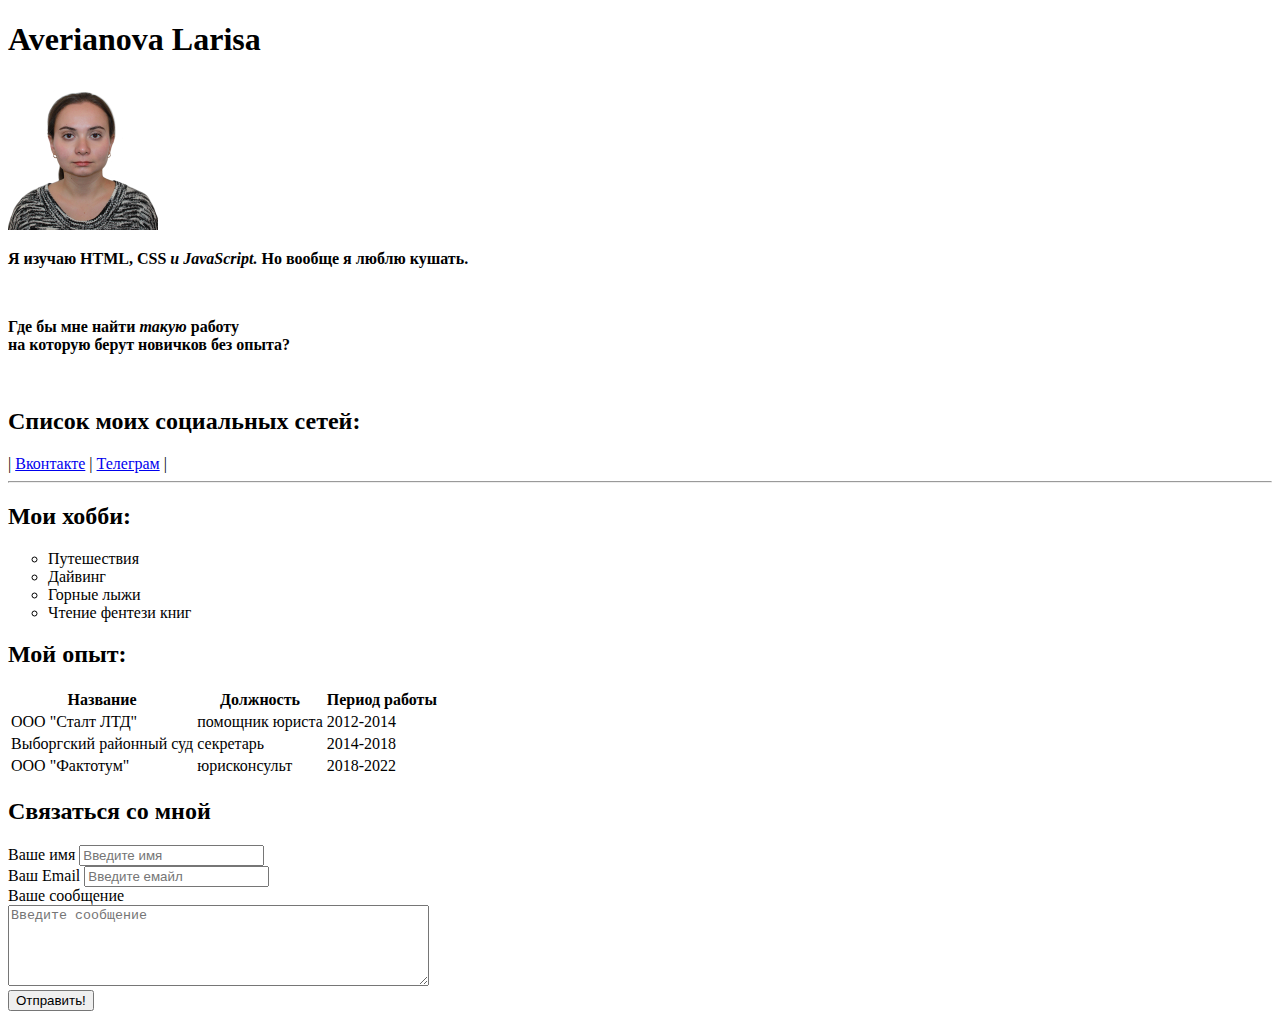
==== index.html @ 594193da "Rename 01_text to index" ====
<!DOCTYPE html>
<html lang="en">
<head>
    <meta charset="UTF-8">
    <meta http-equiv="X-UA-Compatible" content="IE=edge">
    <meta name="viewport" content="width=device-width, initial-scale=1.0">
    <title>Averianova cv</title>
    <meta description="Larisa, cv, resume">
    <meta keywords="Averiana Larisa's cv">
</head>
<body>

    <h1> Averianova Larisa</h1>
<img src="-2.jpg" width="150">

        <p><strong> Я изучаю HTML, CSS <em> и JavaScript. </em> 
            Но вообще я люблю кушать. </strong></p>

    <br>
    <p><strong> Где бы мне найти <em> такую </em> работу <br> 
        на которую берут новичков без опыта? </strong></p>
    <br>
    <h2> Список моих социальных сетей:</h2>
    |
    <a href="https://vk.com/id324208719" target="_blank">Вконтакте</a>
    |
    <a href="https://t.me/averianovalari" target="_blank">Телеграм</a>
    |
    <hr>

    <h2> Мои хобби: </h2>
    <ul type="circle">
        <li>Путешествия</li>
        <li>Дайвинг</li>
        <li>Горные лыжи</li>
        <li>Чтение фентези книг</li>
    </ul>

    <h2> Мой опыт: </h2>
    <table>
        <thead>
            <tr>
            <th>Название</th>
            <th>Должность</th>
            <th>Период работы</th>
        </thead>
        <tbody> 
        </tr>
        <tr>
            <td>ООО "Сталт ЛТД"</td>
            <td>помощник юриста</td>
            <td>2012-2014</td>
        </tr>
        <tr>
            <td>Выборгский районный суд</td>
            <td>секретарь</td>
            <td>2014-2018</td>
        </tr>
        <tr>
            <td>ООО "Фактотум"</td>
            <td>юрисконсульт</td>
            <td>2018-2022</td>
        </tr>

        </tbody>
    </table>
    <h2> Связаться со мной</h2>

    <form>
        <div>
            <label for="name">Ваше имя</label>
            <input type="text" id="name" placeholder="Введите имя">
        </div>

        </div>
            <label for="email">Ваш Еmail</label>
            <input type="email" id="email" placeholder="Введите емайл">
        </div>

        <div>
            <label for="message"> Ваше сообщение</label>
            <br>
            <textarea id="message" placeholder="Введите сообщение" cols="50" 
            rows="5"></textarea>
        </div>

        <button type="submit">Отправить!</button>

</body>
</html>
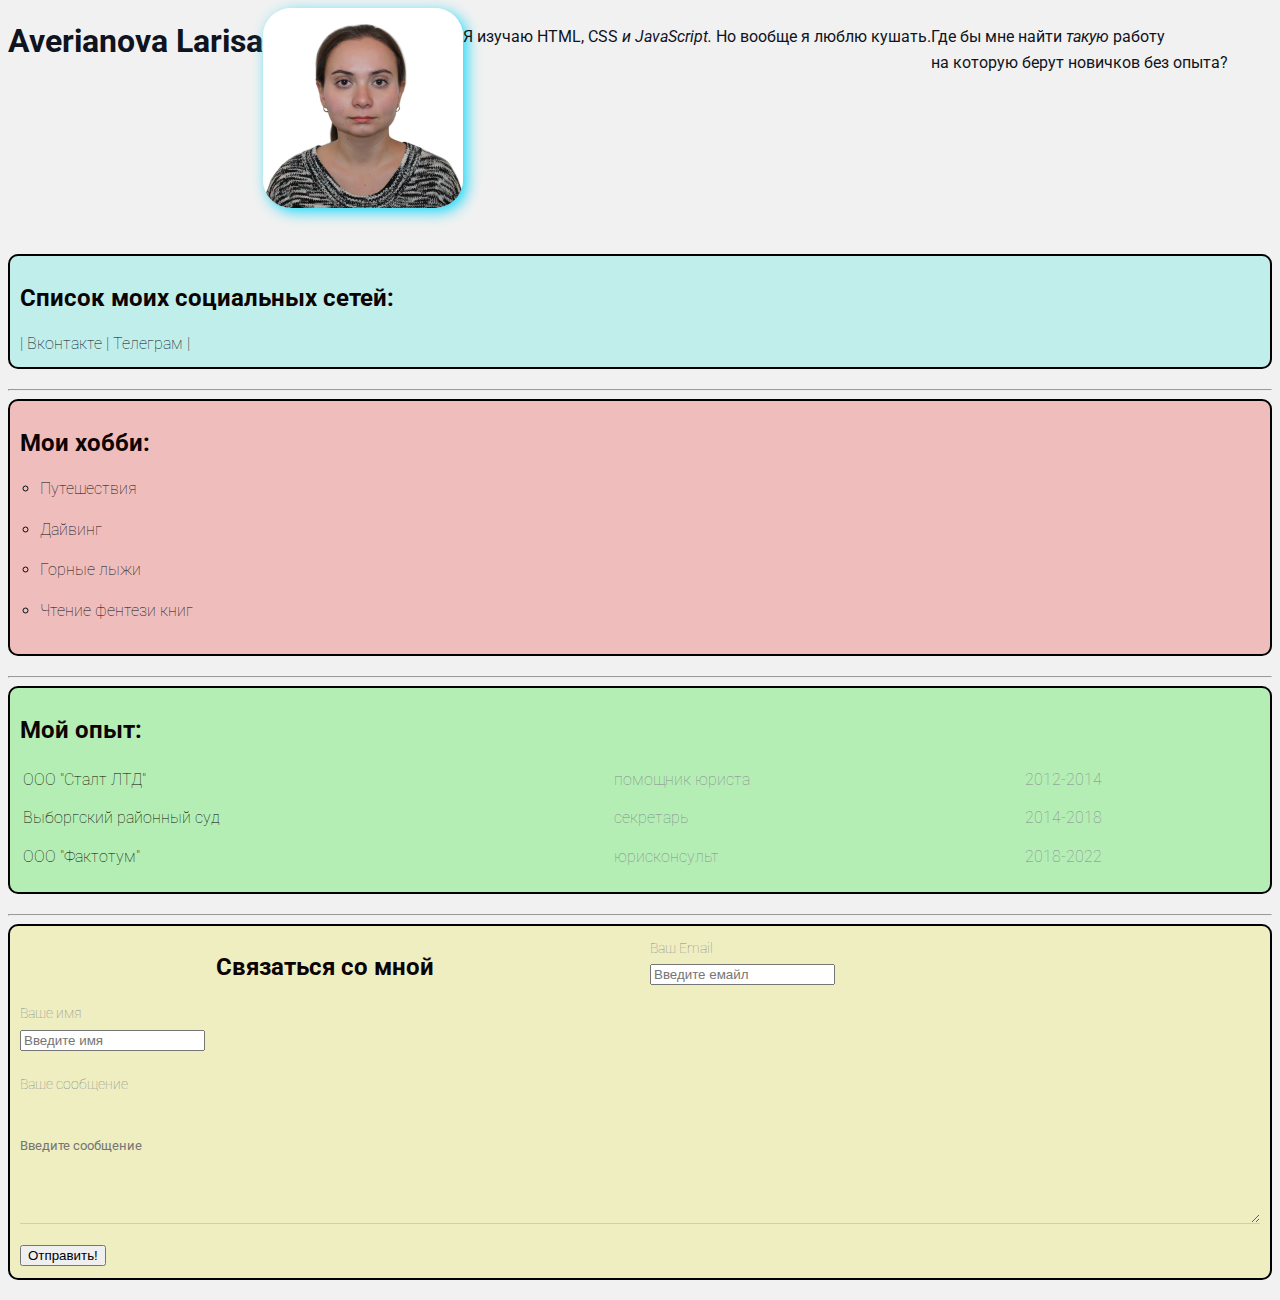
==== commit 2abc3a99: "add styles" ====
--- a/index.html
+++ b/index.html
@@ -1,5 +1,7 @@
 <!DOCTYPE html>
 <html lang="en">
+
+
 <head>
     <meta charset="UTF-8">
     <meta http-equiv="X-UA-Compatible" content="IE=edge">
@@ -7,84 +9,110 @@
     <title>Averianova cv</title>
     <meta description="Larisa, cv, resume">
     <meta keywords="Averiana Larisa's cv">
+    <link rel="stylesheet" href="styles.css">
 </head>
+
 <body>
+    <div class="container">
+        <div class="info">
+            <h1> Averianova Larisa</h1>
+            <img src="-2.jpg" alt="Лариса Аверьянова" class="avatar">
 
-    <h1> Averianova Larisa</h1>
-<img src="-2.jpg" width="150">
+            <p><strong> Я изучаю HTML, CSS <em> и JavaScript. </em>
+                    Но вообще я люблю кушать. </strong></p>
 
-        <p><strong> Я изучаю HTML, CSS <em> и JavaScript. </em> 
-            Но вообще я люблю кушать. </strong></p>
-
-    <br>
-    <p><strong> Где бы мне найти <em> такую </em> работу <br> 
-        на которую берут новичков без опыта? </strong></p>
-    <br>
-    <h2> Список моих социальных сетей:</h2>
-    |
-    <a href="https://vk.com/id324208719" target="_blank">Вконтакте</a>
-    |
-    <a href="https://t.me/averianovalari" target="_blank">Телеграм</a>
-    |
-    <hr>
-
-    <h2> Мои хобби: </h2>
-    <ul type="circle">
-        <li>Путешествия</li>
-        <li>Дайвинг</li>
-        <li>Горные лыжи</li>
-        <li>Чтение фентези книг</li>
-    </ul>
-
-    <h2> Мой опыт: </h2>
-    <table>
-        <thead>
-            <tr>
-            <th>Название</th>
-            <th>Должность</th>
-            <th>Период работы</th>
-        </thead>
-        <tbody> 
-        </tr>
-        <tr>
-            <td>ООО "Сталт ЛТД"</td>
-            <td>помощник юриста</td>
-            <td>2012-2014</td>
-        </tr>
-        <tr>
-            <td>Выборгский районный суд</td>
-            <td>секретарь</td>
-            <td>2014-2018</td>
-        </tr>
-        <tr>
-            <td>ООО "Фактотум"</td>
-            <td>юрисконсульт</td>
-            <td>2018-2022</td>
-        </tr>
-
-        </tbody>
-    </table>
-    <h2> Связаться со мной</h2>
-
-    <form>
-        <div>
-            <label for="name">Ваше имя</label>
-            <input type="text" id="name" placeholder="Введите имя">
-        </div>
+            <br>
+            <p><strong> Где бы мне найти <em> такую </em> работу <br>
+                    на которую берут новичков без опыта? </strong></p>
 
         </div>
-            <label for="email">Ваш Еmail</label>
-            <input type="email" id="email" placeholder="Введите емайл">
+        <div>
+            <br>
+            <div class="card">
+                <div class="text" class="btn"></div>
+                <h2> Список моих социальных сетей:</h2>
+                |
+                <a href="https://vk.com/id324208719" target="_blank">Вконтакте</a>
+                |
+                <a href="https://t.me/averianovalari" target="_blank">Телеграм</a>
+                |
+            </div>
+            <hr>
+
+            <div class="card bg-yellow">
+                <h2> Мои хобби: </h2>
+                <ul type="circle" class="list">
+                    <li>Путешествия</li>
+                    <li>Дайвинг</li>
+                    <li>Горные лыжи</li>
+                    <li>Чтение фентези книг</li>
+                </ul>
+            </div>
+
+            <hr>
+
+            <div class="card bg-green">
+                <h2> Мой опыт: </h2>
+                <table class="table">
+                    <!-- <thead>
+                        <tr>
+                            <th>Название</th>
+                            <th>Должность</th>
+                            <th>Период работы</th>
+                    </thead> -->
+                    <tbody>
+                        </tr>
+                        <tr>
+                            <td>ООО "Сталт ЛТД"</td>
+                            <td>помощник юриста</td>
+                            <td>2012-2014</td>
+                        </tr>
+                        <tr>
+                            <td>Выборгский районный суд</td>
+                            <td>секретарь</td>
+                            <td>2014-2018</td>
+                        </tr>
+                        <tr>
+                            <td>ООО "Фактотум"</td>
+                            <td>юрисконсульт</td>
+                            <td>2018-2022</td>
+                        </tr>
+                    </tbody>
+                </table>
+            </div>
+
+            <hr>
+
+            <form action="/" class="form">
+                <div class="card bg-red">
+
+                    <div class="form-row">
+                        <div class="form-group">
+                            <h2> Связаться со мной</h2>
+
+
+                            <label for="name">Ваше имя</label>
+                            <input type="text" id="name" placeholder="Введите имя">
+                        </div>
+
+
+                        <div class="form-group">
+                            <label for="email">Ваш Еmail</label>
+                            <input type="email" id="email" placeholder="Введите емайл">
+                        </div>
+                    </div>
+
+
+                    <div class="form-group">
+                        <label for="message"> Ваше сообщение</label>
+                        <br>
+                        <textarea id="message" placeholder="Введите сообщение" cols="50" rows="5"></textarea>
+                    </div>
+
+
+                    <button type="submit" class="btn">Отправить!</button>
+                </div>
         </div>
+</body>
 
-        <div>
-            <label for="message"> Ваше сообщение</label>
-            <br>
-            <textarea id="message" placeholder="Введите сообщение" cols="50" 
-            rows="5"></textarea>
-        </div>
-
-        <button type="submit">Отправить!</button>
-
-</body>
 </html>--- a/styles.css
+++ b/styles.css
@@ -0,0 +1,178 @@
+@import url('https://fonts.googleapis.com/css2?family=Anek+Malayalam&family=Roboto:ital@1&display=swap');
+
+body {
+    font-family: "roboto", sans-serif;
+    font-size: 16px;
+    font-weight: 100;
+    line-height: 1.6em;
+    color: #0f141e;
+    background-color: #f1f1f1;
+}
+
+a {
+    color: #060b14;
+    text-decoration: none;
+}
+
+a:hover {
+    text-decoration: underline;
+}
+
+.conteiner {
+    max-width: 750px;
+    margin: auto;
+    padding-top: 30px;
+}
+
+.avatar {
+    width: 200px;
+    border-radius: 28px;
+    box-shadow: 4px 4px 14px rgba(5, 214, 249, 0.91);
+}
+
+.info {
+    margin-bottom: 20px;
+    display: flex;
+}
+
+.info-text {
+    margin-left: 40px;
+}
+
+.info-text p {
+    font-style: italic;
+    font-weight: bold;
+    color: #060b14;
+}
+
+.info-text h4 {
+    margin-bottom: 4px;
+}
+
+
+.border-1 {
+    /* border-width: 2px;
+    border-style: solid;
+    border-color: red; */
+    border: 2px solid red;
+    border-style: dashed;
+    border-radius: 15px;
+}
+
+.card {
+    border: 2px solid black;
+    border-radius: 10px;
+    background: rgb(192, 238, 234);
+    padding-left: 10px;
+    padding: 10px;
+    color: rgb(12, 3, 3);
+    margin-bottom: 20px;
+}
+
+.bg-yellow {
+    background: rgb(240, 189, 189);
+}
+
+.bg-red {
+    background: rgb(238, 238, 192);
+}
+
+.bg-green {
+    background: rgb(181, 238, 181);
+}
+
+.btn:active {
+    color: rgb(224, 11, 40);
+}
+
+.btn:hover {
+    background-color: rgb(7, 243, 26);
+}
+
+.btn:visited {
+    color: violet;
+}
+
+.list {
+    padding: 0 20px;
+}
+
+.list li {
+    color: rgb(2, 15, 15);
+    margin-bottom: 10px;
+    padding-bottom: 5px;
+}
+
+.table {
+    width: 100%;
+}
+
+.table td {
+    padding-bottom: 10px;
+}
+
+.table td:nth-child(2),
+.table td:nth-child(3) {
+    color: #86898f;
+}
+
+.form h2 {
+    text-align: center;
+}
+
+
+.form-row {
+    margin-bottom: 10px;
+    display: flex;
+}
+
+.form-row .form-group {
+    /* display: inline-block; */
+    margin-right: 20px;
+    width: 50%;
+    /* width: calc(50%-20px); */
+}
+
+.form-row .form-group:last-child {
+    margin-right: 0;
+}
+
+.form-group label {
+    display: block;
+    font-size: 14px;
+    color: #86898f;
+}
+
+.for .form-group input,
+.form-group textarea {
+    width: 100%;
+    box-sizing: border-box;
+    border: none;
+    background: transparent;
+    border-bottom: 1px solid #ccc;
+    color: #000;
+    padding: 15px 0 10px;
+    outline: none;
+    font-family: inherit;
+}
+
+@media (max-width: 650px) {
+    .info {
+        display: block;
+        text-align: center;
+    }
+}
+
+.form-row,
+.form-group {
+    width: 100%;
+    margin-right: 0;
+    margin-bottom: 10px;
+}
+
+@media (max-width: 650px) {
+    .form-row {
+        display: block;
+        text-align: center;
+    }
+}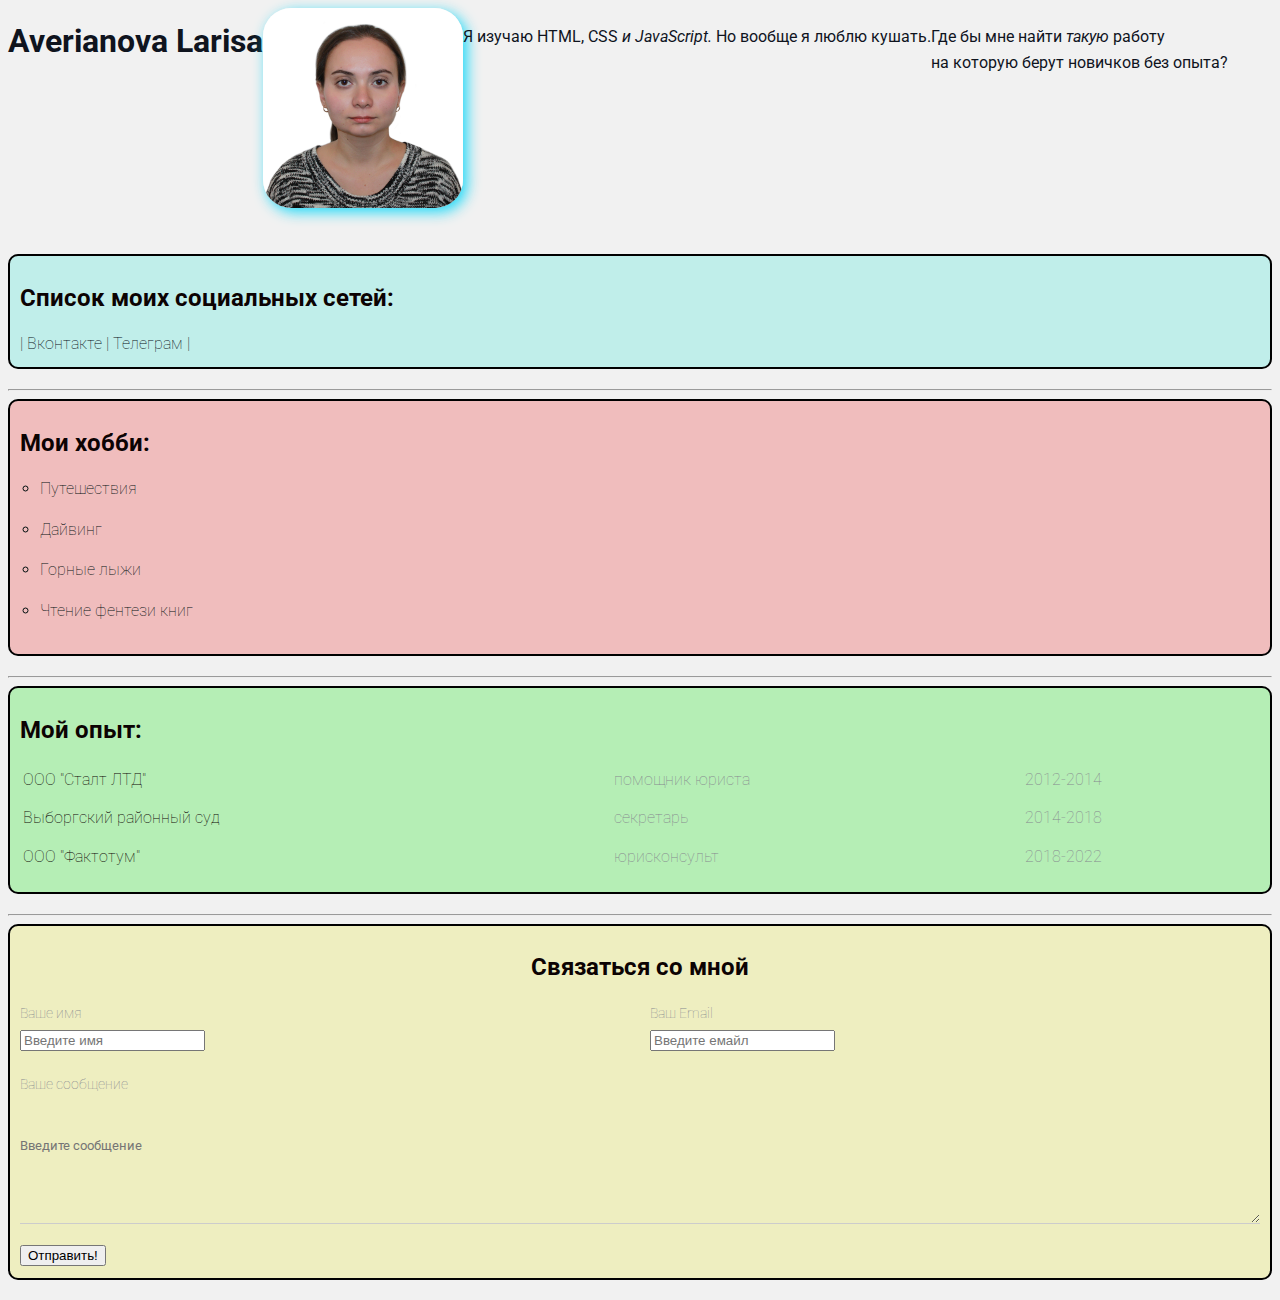
==== commit 4650963c: "last cv" ====
--- a/index.html
+++ b/index.html
@@ -85,10 +85,10 @@
 
             <form action="/" class="form">
                 <div class="card bg-red">
-
+                    <h2> Связаться со мной</h2>
                     <div class="form-row">
                         <div class="form-group">
-                            <h2> Связаться со мной</h2>
+
 
 
                             <label for="name">Ваше имя</label>
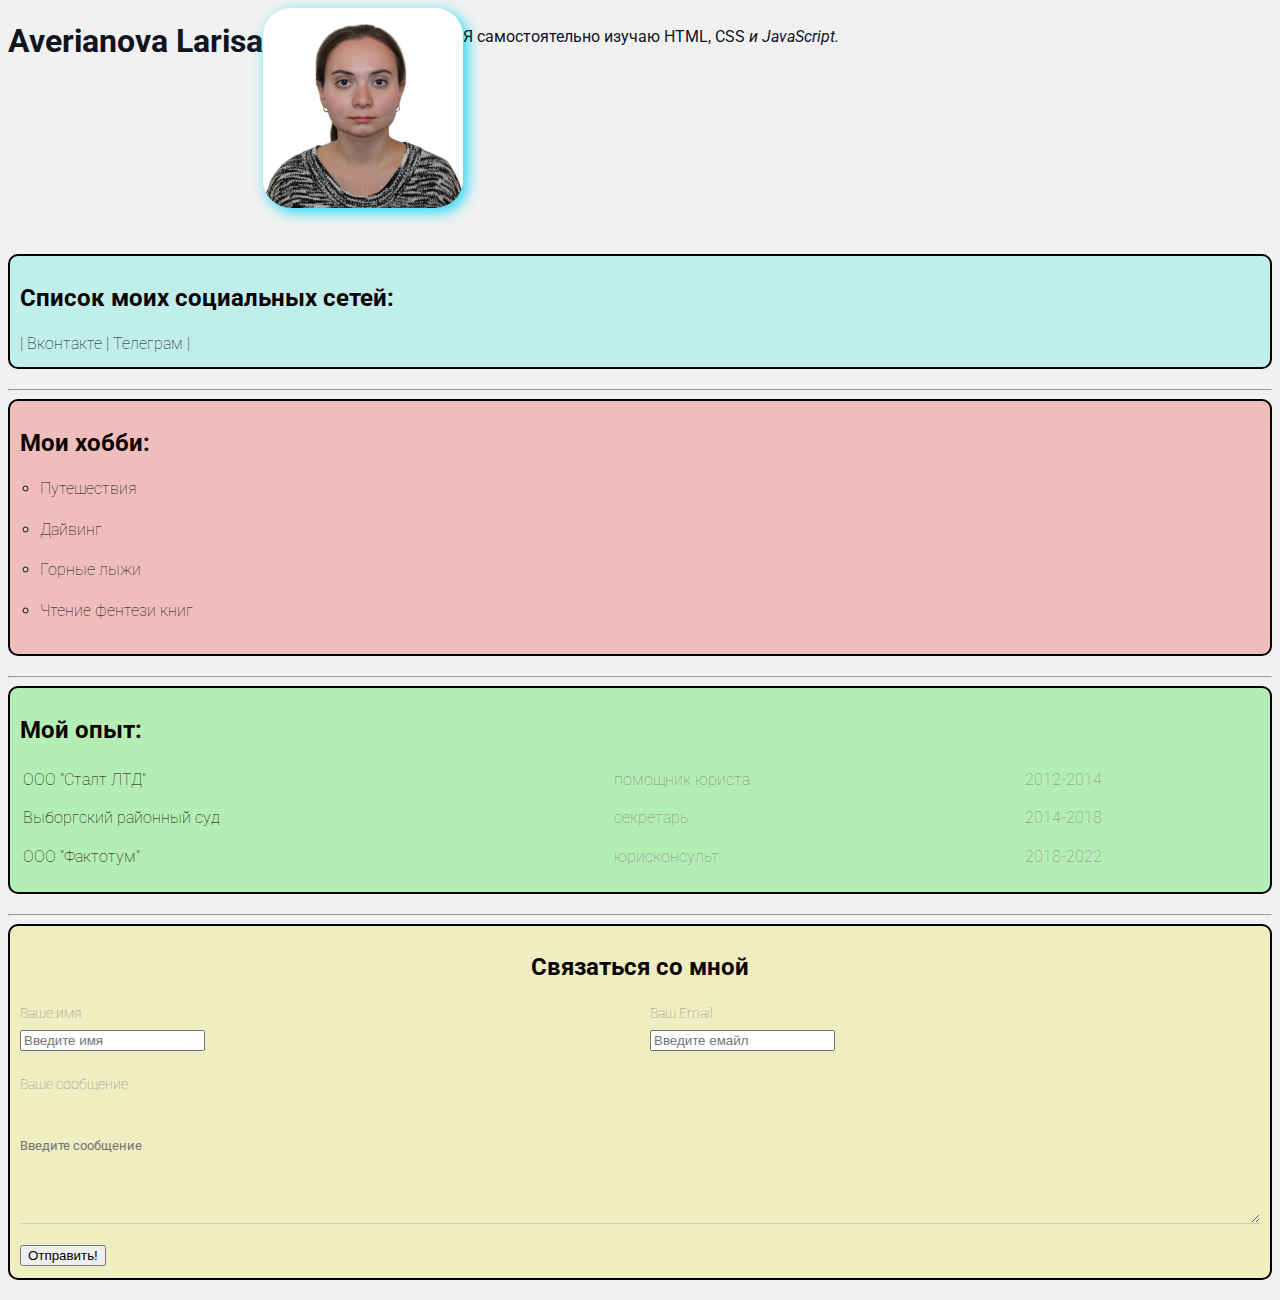
==== commit 428bb394: "last version of cv" ====
--- a/index.html
+++ b/index.html
@@ -18,12 +18,8 @@
             <h1> Averianova Larisa</h1>
             <img src="-2.jpg" alt="Лариса Аверьянова" class="avatar">
 
-            <p><strong> Я изучаю HTML, CSS <em> и JavaScript. </em>
-                    Но вообще я люблю кушать. </strong></p>
-
-            <br>
-            <p><strong> Где бы мне найти <em> такую </em> работу <br>
-                    на которую берут новичков без опыта? </strong></p>
+            <p><strong> Я самостоятельно изучаю HTML, CSS <em> и JavaScript. </em>
+                     </strong></p>
 
         </div>
         <div>
